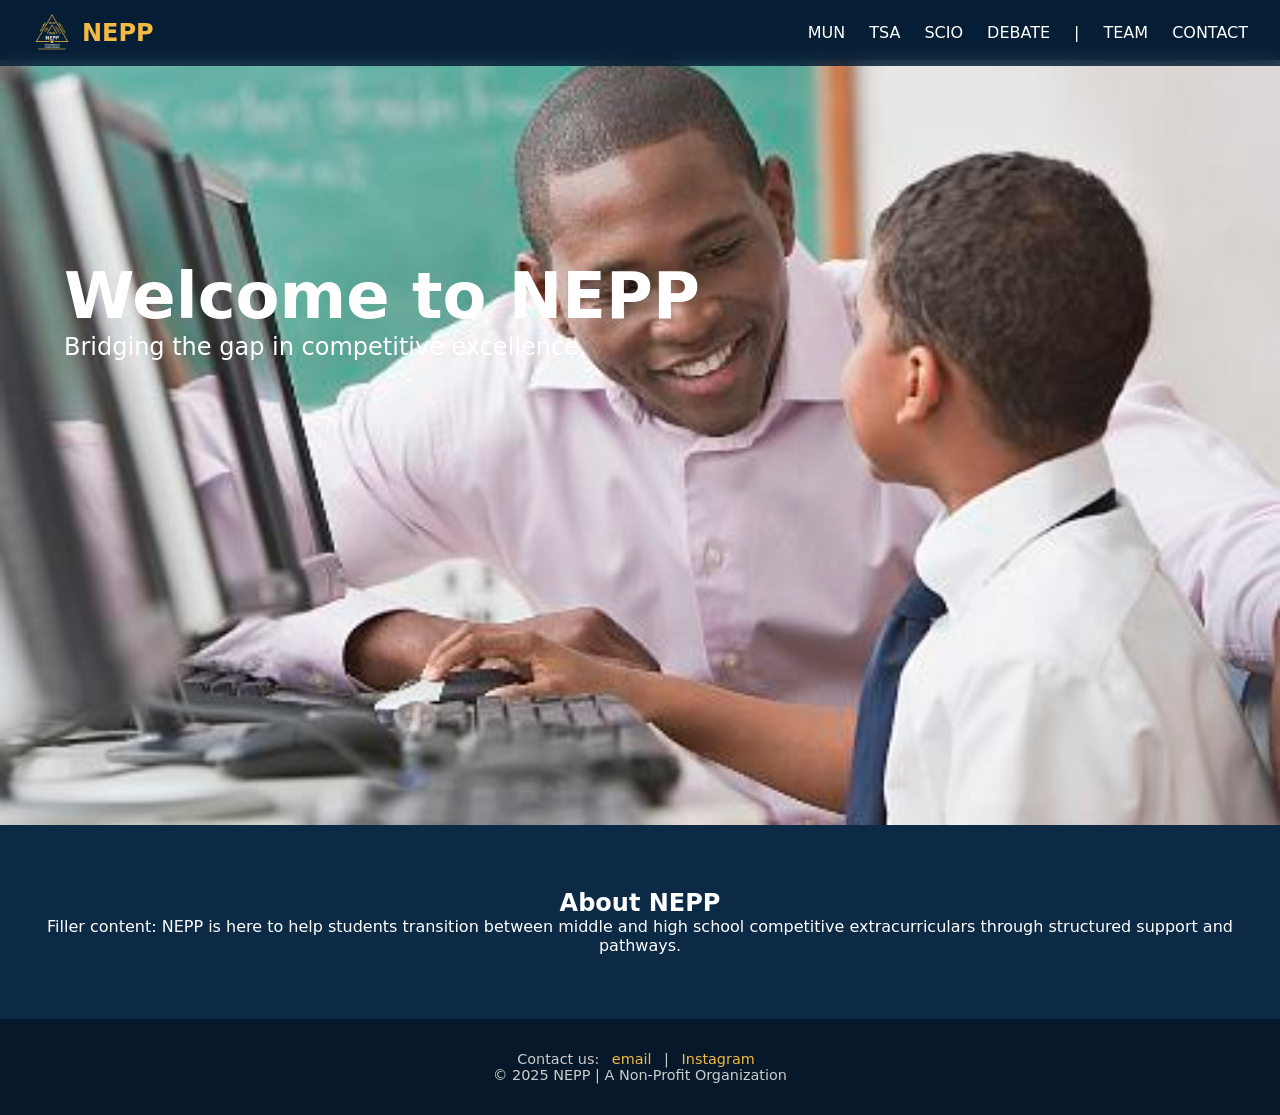
==== index.html @ 411718e7 "Add files via upload" ====
<!DOCTYPE html>
<html lang="en">
<head>
  <meta charset="UTF-8" />
  <meta name="viewport" content="width=device-width, initial-scale=1.0" />
  <title>NEPP | Home</title>
  <link rel="stylesheet" href="styles.css">

  
</head>
<body>
    <nav>
        <div class="logo">
            <a href="index.html" style="display: flex; align-items: center; text-decoration: none;">
              <img src="NEPPlogo.png" alt="NEPP Logo" style="height: 40px; margin-right: 10px;">
              <span style="font-size: 1.5rem; font-weight: bold; color: var(--accent-color);">NEPP</span>
            </a>
          </div>
        <ul>
          <li><a href="mun.html">MUN</a></li>
          <li><a href="#tsa">TSA</a></li>
          <li><a href="#scio">SCIO</a></li>
          <li><a href="#debate">DEBATE</a></li>
          <li><a>|</a></li>
          <li><a href="#team">TEAM</a></li>
          <li><a href="#contact">CONTACT</a></li>
        </ul>
      </nav>
      


  <div class="hero-slider">
    <img src="tempImage1.jpeg" class="slide active">
    <img src="tempImage2.jpg" class="slide">
    <img src="tempImage3.jpg" class="slide">
    <div class="hero-text">
      <h1>Welcome to NEPP</h1>
      <p>Bridging the gap in competitive excellence.</p>
    </div>
  </div>
  

  <section class="info-section">
    <h2>About NEPP</h2>
    <p>Filler content: NEPP is here to help students transition between middle and high school competitive extracurriculars through structured support and pathways.</p>
  </section>

  <footer class="footer">
    <p>Contact us: <a href="mailto:nepp.advisors@gmail.com">email</a> | <a href="https://www.instagram.com/neppadvisors/" target="_blank">Instagram</a></p>
    <p>© 2025 NEPP | A Non-Profit Organization</p>
  </footer>
  <script>
    const slides = document.querySelectorAll('.slide');
    let current = 0;
  
    function showNextSlide() {
      slides[current].classList.remove('active');
      current = (current + 1) % slides.length;
      slides[current].classList.add('active');
    }
  
    setInterval(showNextSlide, 4000); // every 4 seconds
  </script>
  
</body>
</html>
---- styles.css ----
:root {
    --main-color: #071F36;
    --accent-color: #F1BA44;
  }
  
  * {
    margin: 0;
    padding: 0;
    box-sizing: border-box;
  }
  
  body, html {
    font-family: 'Segoe UI', Tahoma, Geneva, Verdana, sans-serif;
    background-color: var(--main-color);
    color: white;
    overflow-x: hidden;
  }
  
  nav {
    position: fixed;
    top: 0;
    left: 0;
    width: 100%;
    background-color: rgba(7, 31, 54, 0.8);
    backdrop-filter: blur(8px);
    display: flex;
    justify-content: space-between;
    align-items: center;
    padding: 0.8rem 2rem;
    z-index: 1000;
  }
  
  nav .logo {
    font-size: 1.5rem;
    font-weight: bold;
    color: var(--accent-color);
  }
  
  nav ul {
    list-style: none;
    display: flex;
    gap: 1.5rem;
  }
  
  nav ul li a {
    text-decoration: none;
    color: white;
    font-weight: 500;
    transition: color 0.3s;
  }
  
  nav ul li a:hover {
    color: var(--accent-color);
  }
  
  /* Main hero section */
  .hero-slider {
    position: relative;
    width: 100%;
    height: 85vh; /* was 100vh */
    margin-top: 60px; /* Push down to make room for nav */
    overflow: hidden;
    
  }
  
  .slide {
    position: absolute;
    width: 100%;
    height: 100%;
    object-fit: cover;
    opacity: 0;
    transition: opacity 1s ease-in-out;
  }
  
  .slide.active {
    opacity: 1;
  }
  
  
  
  
  .hero-text {
    position: absolute;
    top: 30%;
    left: 5%;
    transform: translateY(-30%);
    color: white;
    text-align: left;
    z-index: 2;
    background: none;
    padding: 0;
  }
  
  .hero-text h1 {
    font-size: 4rem;
    font-weight: bold;
  }
  
  .hero-text p {
    font-size: 1.5rem;
  }
  
  
  .info-section {
    padding: 4rem 2rem;
    background-color: #0C2A45;
    text-align: center;
  }
  
  .footer {
    background-color: #061829;
    padding: 2rem;
    text-align: center;
    font-size: 0.9rem;
    color: #ccc;
  }
  
  .footer a {
    color: var(--accent-color);
    text-decoration: none;
    margin: 0 0.5rem;
  }
  

  /*scroll*/
  body {
    margin: 0;
    font-family: system-ui, sans-serif;
    overflow-x: hidden;
    background: #071F36;
  }
  
  .scroll-container {
    display: flex;
    flex-direction: column;
  }
  
  .scroll-section {
    height: 100vh;
    display: flex;
    justify-content: center;
    align-items: center;
    padding: 60px 20px;
    text-align: center;
    background-color: #071F36;
    transition: background 0.5s;
  }
  
  .scroll-section:nth-child(2) { background-color: #0D2A45; }
  .scroll-section:nth-child(3) { background-color: #143B5E; }
  .scroll-section:nth-child(4) { background-color: #1A4B75; }
  
  .scroll-content h2 {
    font-size: 2.5rem;
    color: #F1BA44;
    margin: 0;
    opacity: 0;
    transform: translateX(-100px);
  }
  
  .scroll-content p {
    font-size: 1.2rem;
    color: #ffffff;
    max-width: 600px;
    margin-top: 1rem;
    opacity: 0;
    transform: translateX(-100px);
  }
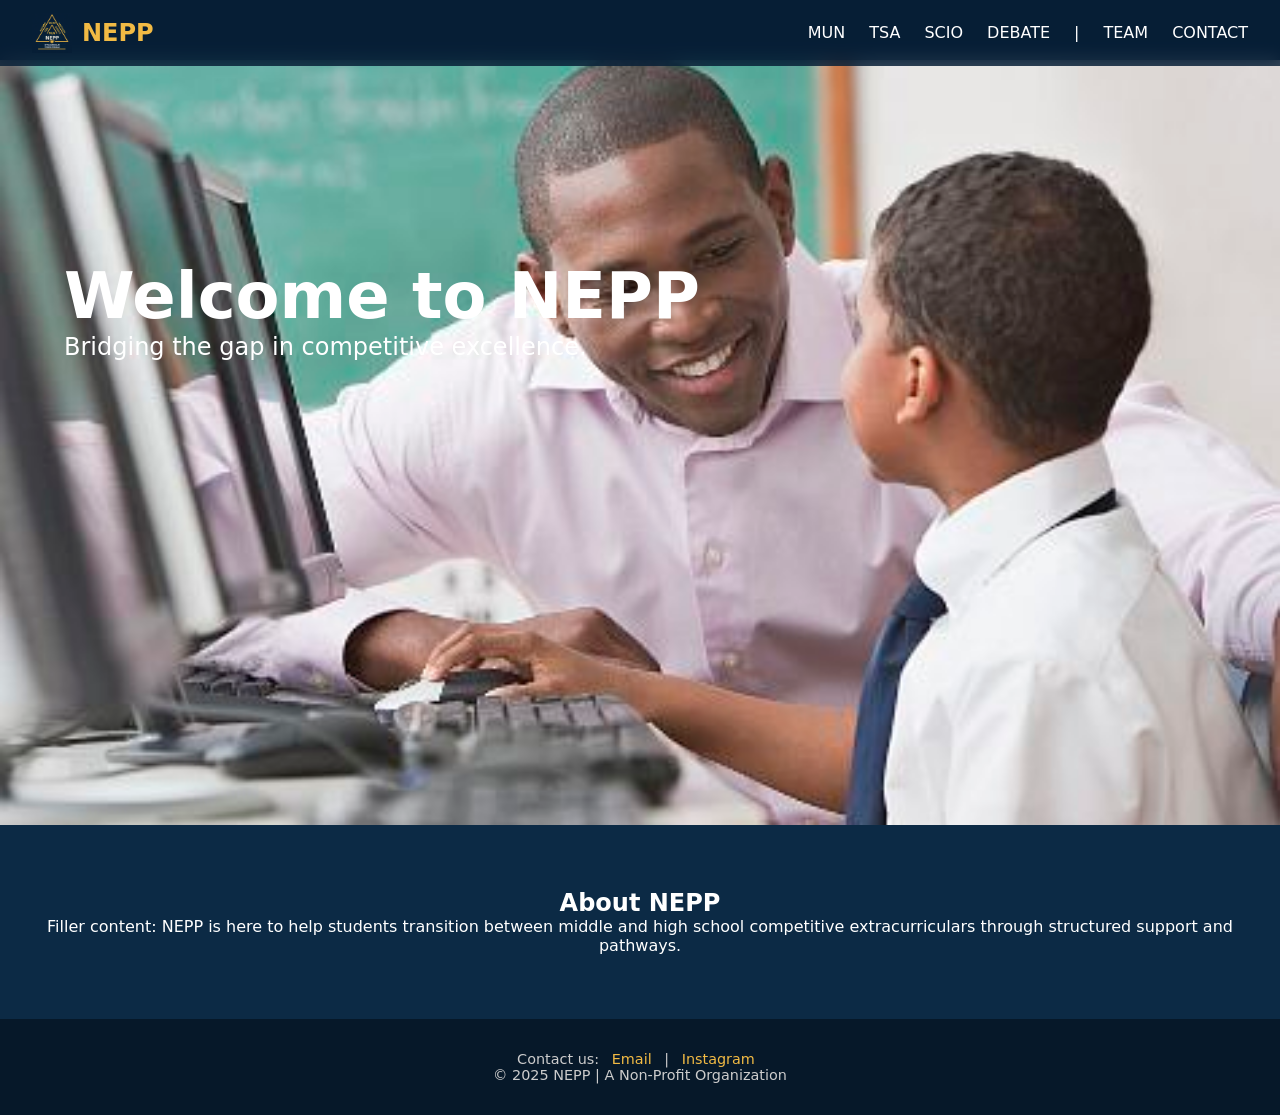
==== commit 215a37bf: "Update index.html" ====
--- a/index.html
+++ b/index.html
@@ -46,7 +46,7 @@
   </section>
 
   <footer class="footer">
-    <p>Contact us: <a href="mailto:nepp.advisors@gmail.com">email</a> | <a href="https://www.instagram.com/neppadvisors/" target="_blank">Instagram</a></p>
+    <p>Contact us: <a href="mailto:nepp.advisors@gmail.com">Email</a> | <a href="https://www.instagram.com/neppadvisors/" target="_blank">Instagram</a></p>
     <p>© 2025 NEPP | A Non-Profit Organization</p>
   </footer>
   <script>
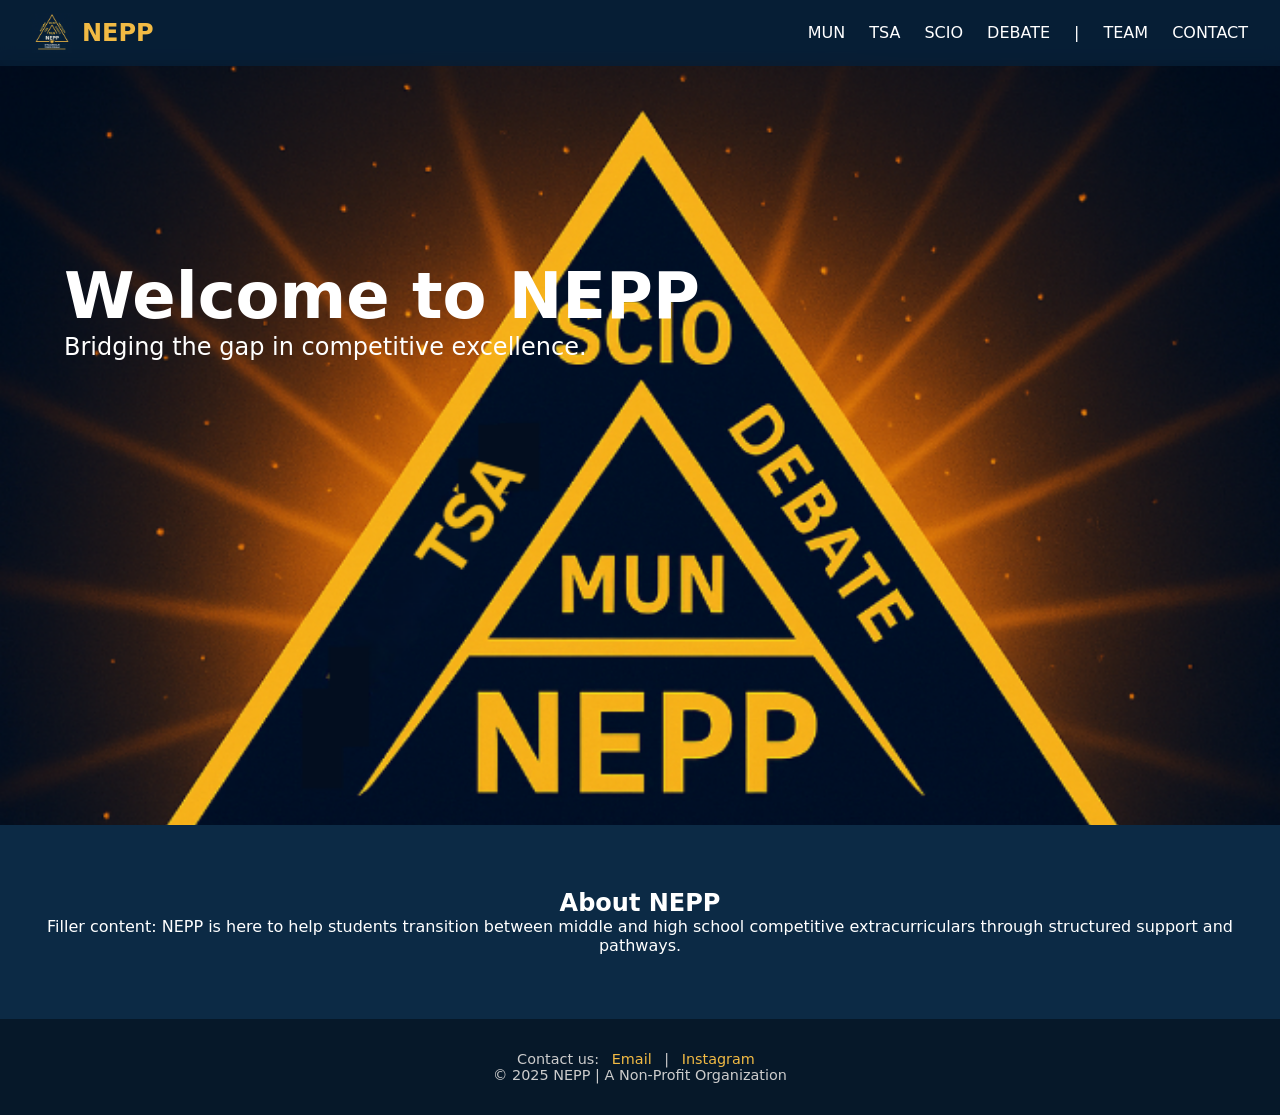
==== commit 071332a9: "Update index.html" ====
--- a/index.html
+++ b/index.html
@@ -30,9 +30,9 @@
 
 
   <div class="hero-slider">
-    <img src="tempImage1.jpeg" class="slide active">
-    <img src="tempImage2.jpg" class="slide">
-    <img src="tempImage3.jpg" class="slide">
+    <img src="Image1.jpeg" class="slide active">
+    <img src="Image2.jpg" class="slide">
+    <img src="Image3.jpg" class="slide">
     <div class="hero-text">
       <h1>Welcome to NEPP</h1>
       <p>Bridging the gap in competitive excellence.</p>
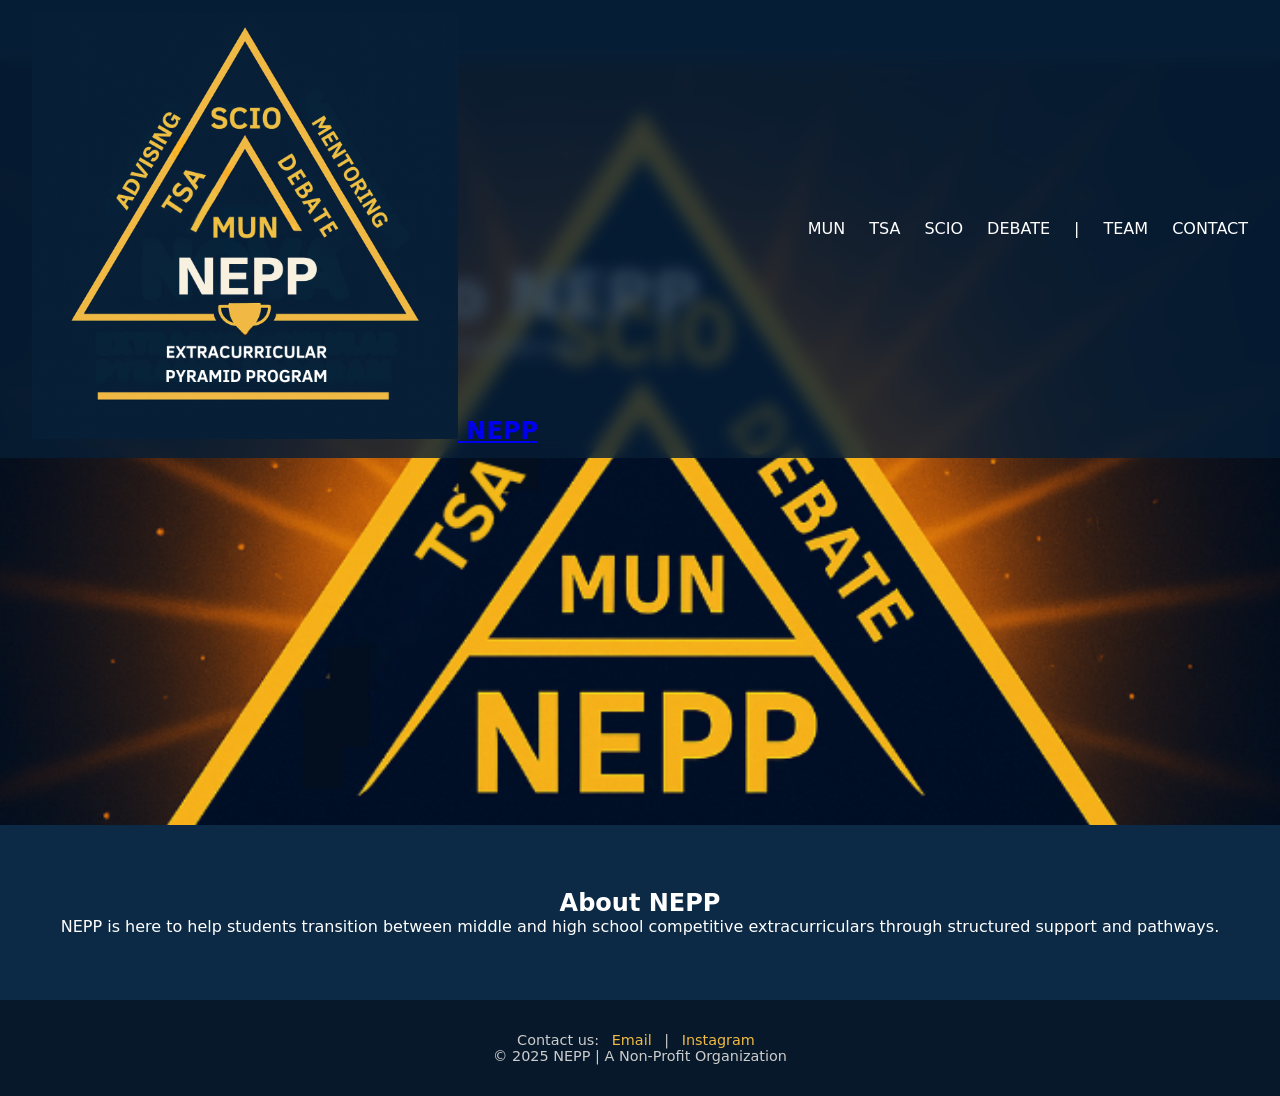
==== commit 3dcdb645: "Update index.html" ====
--- a/index.html
+++ b/index.html
@@ -5,62 +5,57 @@
   <meta name="viewport" content="width=device-width, initial-scale=1.0" />
   <title>NEPP | Home</title>
   <link rel="stylesheet" href="styles.css">
-
-  
 </head>
 <body>
-    <nav>
-        <div class="logo">
-            <a href="index.html" style="display: flex; align-items: center; text-decoration: none;">
-              <img src="NEPPlogo.png" alt="NEPP Logo" style="height: 40px; margin-right: 10px;">
-              <span style="font-size: 1.5rem; font-weight: bold; color: var(--accent-color);">NEPP</span>
-            </a>
-          </div>
-        <ul>
-          <li><a href="mun.html">MUN</a></li>
-          <li><a href="#tsa">TSA</a></li>
-          <li><a href="#scio">SCIO</a></li>
-          <li><a href="#debate">DEBATE</a></li>
-          <li><a>|</a></li>
-          <li><a href="#team">TEAM</a></li>
-          <li><a href="#contact">CONTACT</a></li>
-        </ul>
-      </nav>
-      
-
+  <nav class="navbar">
+    <div class="logo">
+      <a href="index.html">
+        <img src="NEPPlogo.png" alt="NEPP Logo">
+        <span>NEPP</span>
+      </a>
+    </div>
+    <ul class="nav-links">
+      <li><a href="mun.html">MUN</a></li>
+      <li><a href="#tsa">TSA</a></li>
+      <li><a href="#scio">SCIO</a></li>
+      <li><a href="#debate">DEBATE</a></li>
+      <li class="divider">|</li>
+      <li><a href="#team">TEAM</a></li>
+      <li><a href="#contact">CONTACT</a></li>
+    </ul>
+  </nav>
 
   <div class="hero-slider">
-    <img src="Image1.jpeg" class="slide active">
-    <img src="Image2.jpg" class="slide">
-    <img src="Image3.jpg" class="slide">
+    <img src="Image1.png" class="slide active" alt="NEPP Student Group 1">
+    <img src="Image2.png" class="slide" alt="NEPP Student Group 2">
+    <img src="Image3.png" class="slide" alt="NEPP Student Group 3">
     <div class="hero-text">
       <h1>Welcome to NEPP</h1>
       <p>Bridging the gap in competitive excellence.</p>
     </div>
   </div>
-  
 
   <section class="info-section">
     <h2>About NEPP</h2>
-    <p>Filler content: NEPP is here to help students transition between middle and high school competitive extracurriculars through structured support and pathways.</p>
+    <p>NEPP is here to help students transition between middle and high school competitive extracurriculars through structured support and pathways.</p>
   </section>
 
   <footer class="footer">
     <p>Contact us: <a href="mailto:nepp.advisors@gmail.com">Email</a> | <a href="https://www.instagram.com/neppadvisors/" target="_blank">Instagram</a></p>
     <p>© 2025 NEPP | A Non-Profit Organization</p>
   </footer>
+
   <script>
     const slides = document.querySelectorAll('.slide');
     let current = 0;
-  
+
     function showNextSlide() {
       slides[current].classList.remove('active');
       current = (current + 1) % slides.length;
       slides[current].classList.add('active');
     }
-  
-    setInterval(showNextSlide, 4000); // every 4 seconds
+
+    setInterval(showNextSlide, 4000);
   </script>
-  
 </body>
 </html>
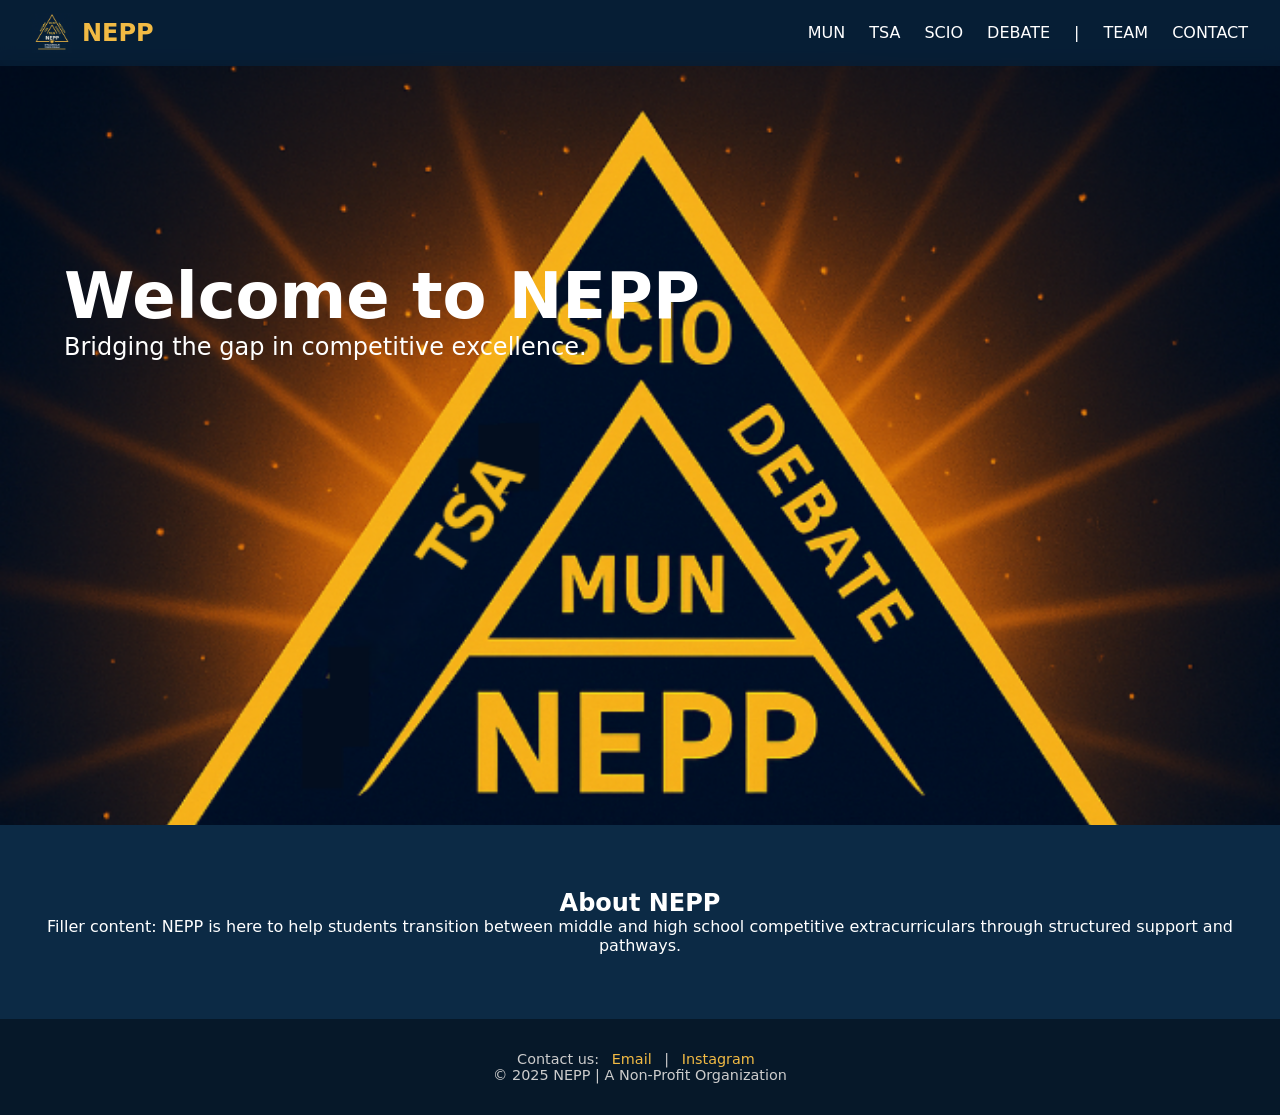
==== commit 3eff7c6d: "Add files via upload" ====
--- a/index.html
+++ b/index.html
@@ -5,57 +5,62 @@
   <meta name="viewport" content="width=device-width, initial-scale=1.0" />
   <title>NEPP | Home</title>
   <link rel="stylesheet" href="styles.css">
+
+  
 </head>
 <body>
-  <nav class="navbar">
-    <div class="logo">
-      <a href="index.html">
-        <img src="NEPPlogo.png" alt="NEPP Logo">
-        <span>NEPP</span>
-      </a>
-    </div>
-    <ul class="nav-links">
-      <li><a href="mun.html">MUN</a></li>
-      <li><a href="#tsa">TSA</a></li>
-      <li><a href="#scio">SCIO</a></li>
-      <li><a href="#debate">DEBATE</a></li>
-      <li class="divider">|</li>
-      <li><a href="#team">TEAM</a></li>
-      <li><a href="#contact">CONTACT</a></li>
-    </ul>
-  </nav>
+    <nav>
+        <div class="logo">
+            <a href="index.html" style="display: flex; align-items: center; text-decoration: none;">
+              <img src="NEPPlogo.png" alt="NEPP Logo" style="height: 40px; margin-right: 10px;">
+              <span style="font-size: 1.5rem; font-weight: bold; color: var(--accent-color);">NEPP</span>
+            </a>
+          </div>
+        <ul>
+          <li><a href="mun.html">MUN</a></li>
+          <li><a href="#tsa">TSA</a></li>
+          <li><a href="#scio">SCIO</a></li>
+          <li><a href="#debate">DEBATE</a></li>
+          <li><a>|</a></li>
+          <li><a href="#team">TEAM</a></li>
+          <li><a href="#contact">CONTACT</a></li>
+        </ul>
+      </nav>
+      
+
 
   <div class="hero-slider">
-    <img src="Image1.png" class="slide active" alt="NEPP Student Group 1">
-    <img src="Image2.png" class="slide" alt="NEPP Student Group 2">
-    <img src="Image3.png" class="slide" alt="NEPP Student Group 3">
+    <img src="Image1.jpeg" class="slide active">
+    <img src="Image2.jpg" class="slide">
+    <img src="Image3.jpg" class="slide">
     <div class="hero-text">
       <h1>Welcome to NEPP</h1>
       <p>Bridging the gap in competitive excellence.</p>
     </div>
   </div>
+  
 
   <section class="info-section">
     <h2>About NEPP</h2>
-    <p>NEPP is here to help students transition between middle and high school competitive extracurriculars through structured support and pathways.</p>
+    <p>Filler content: NEPP is here to help students transition between middle and high school competitive extracurriculars through structured support and pathways.</p>
   </section>
 
   <footer class="footer">
     <p>Contact us: <a href="mailto:nepp.advisors@gmail.com">Email</a> | <a href="https://www.instagram.com/neppadvisors/" target="_blank">Instagram</a></p>
     <p>© 2025 NEPP | A Non-Profit Organization</p>
   </footer>
-
   <script>
     const slides = document.querySelectorAll('.slide');
     let current = 0;
-
+  
     function showNextSlide() {
       slides[current].classList.remove('active');
       current = (current + 1) % slides.length;
       slides[current].classList.add('active');
     }
-
-    setInterval(showNextSlide, 4000);
+  
+    setInterval(showNextSlide, 4000); // every 4 seconds
   </script>
+  
 </body>
 </html>
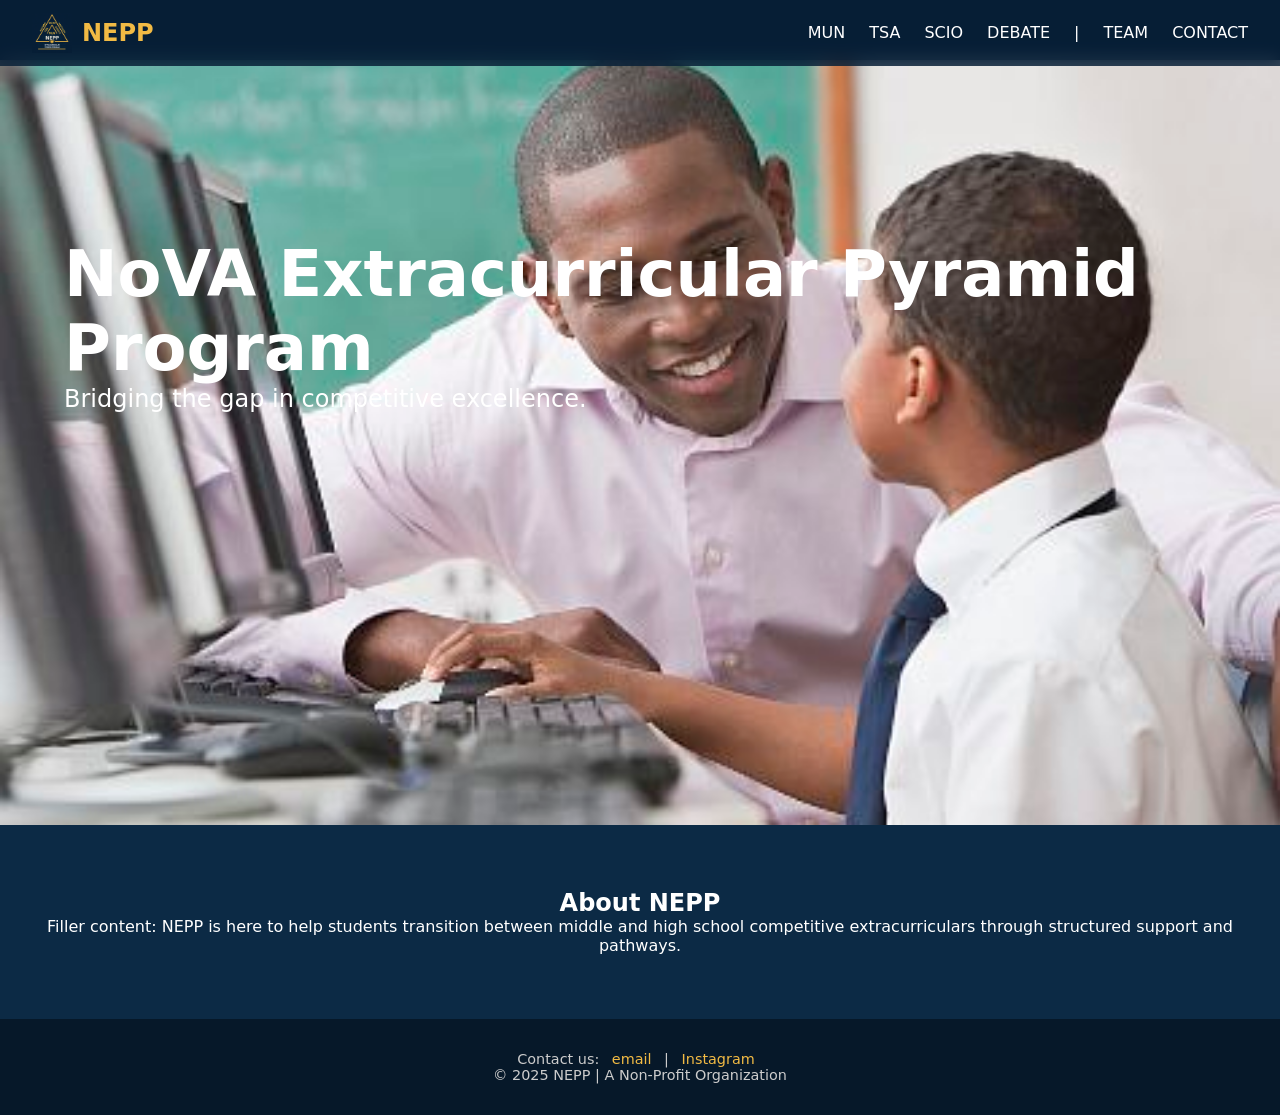
==== commit 129471d2: "Add files via upload" ====
--- a/index.html
+++ b/index.html
@@ -18,23 +18,23 @@
           </div>
         <ul>
           <li><a href="mun.html">MUN</a></li>
-          <li><a href="#tsa">TSA</a></li>
-          <li><a href="#scio">SCIO</a></li>
-          <li><a href="#debate">DEBATE</a></li>
+          <li><a href="tsa.html">TSA</a></li>
+          <li><a href="scio.html">SCIO</a></li>
+          <li><a href="debate.html">DEBATE</a></li>
           <li><a>|</a></li>
-          <li><a href="#team">TEAM</a></li>
-          <li><a href="#contact">CONTACT</a></li>
+          <li><a href="team.html">TEAM</a></li>
+          <li><a href="contact.html">CONTACT</a></li>
         </ul>
       </nav>
       
 
 
   <div class="hero-slider">
-    <img src="Image1.jpeg" class="slide active">
-    <img src="Image2.jpg" class="slide">
-    <img src="Image3.jpg" class="slide">
+    <img src="tempImage1.jpeg" class="slide active">
+    <img src="tempImage2.jpg" class="slide">
+    <img src="tempImage3.jpg" class="slide">
     <div class="hero-text">
-      <h1>Welcome to NEPP</h1>
+      <h1>NoVA Extracurricular Pyramid Program</h1>
       <p>Bridging the gap in competitive excellence.</p>
     </div>
   </div>
@@ -46,7 +46,7 @@
   </section>
 
   <footer class="footer">
-    <p>Contact us: <a href="mailto:nepp.advisors@gmail.com">Email</a> | <a href="https://www.instagram.com/neppadvisors/" target="_blank">Instagram</a></p>
+    <p>Contact us: <a href="mailto:nepp.advisors@gmail.com">email</a> | <a href="https://www.instagram.com/neppadvisors/" target="_blank">Instagram</a></p>
     <p>© 2025 NEPP | A Non-Profit Organization</p>
   </footer>
   <script>
